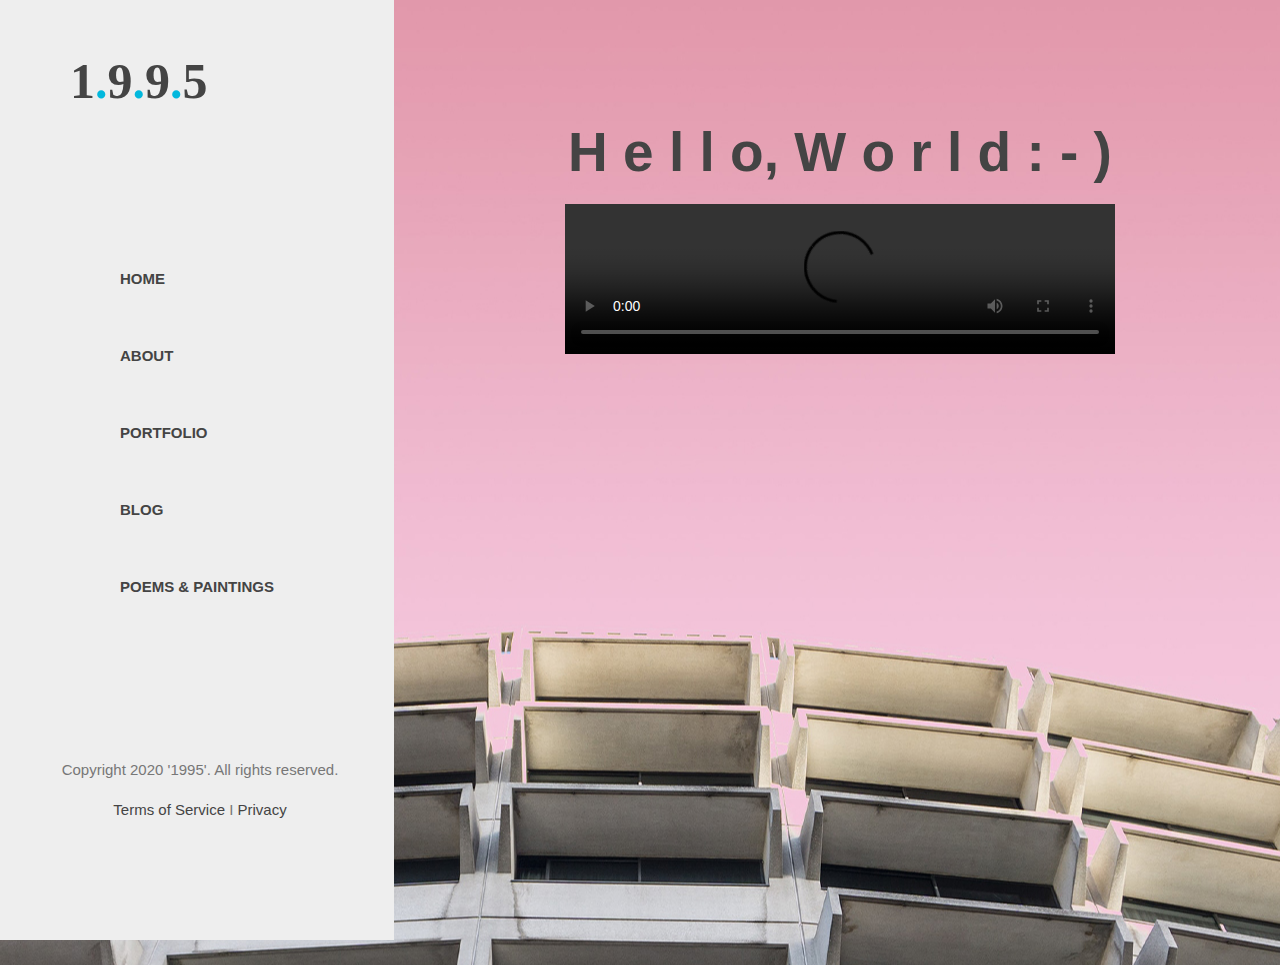
==== index.html @ ee85811f "create index to host website" ====
<!DOCTYPE HTML>
<html xmlns="http://www.w3.org/1999/xhtml" lang="en" xml:lang="en">

<head>
    <link rel="stylesheet" type="text/css" href="css/reset.css">
    <link rel="stylesheet" type="text/css" href="css/style.css">
    <meta name="viewport" content="width=device-width, initial-scale=1.0">


    <meta http-equiv="Content-Type" content="text/html; charset=utf-8">
    <title>1995</title>
    <!--[if lt IE 9]>
    <script src="http://html5shiv.googlecode.com/svn/trunk/html5.js"></script>
    <![endif]-->
</head>

<body>
    <div id="hero-image">
        <header>
            <div style="width: 100%; overflow: hidden;">
                <div style="width: 350px; float: left;">
                    <div id="nav">

                        <h1>1<span class="color">.</span>9<span class="color">.</span>9<span class="color">.</span>5</h1><br>
                        
			<a href="Index.html">Home</a><br>
                        <a href="About.html">About</a><br>
                        <a href="Portfolio.html">Portfolio</a><br>
                        <a href="Blog.html">Blog</a><br>
                        <a href="Poems&Pantings.html">Poems & Paintings</a>

                    </div>
                </div>
            </div>
        </header>


        <div class="wrapper2">

            <div style="margin-left: 400px;">
                <h2><strong>H e l l o, W o r l d : - )</strong></h2>
                <video autoplay controls>
                    <source src="images/20181024_170105.mp4" type="video/mp4">
                </video>



            </div>

        </div>
        <div style="width: 350px; float: left;">
            <footer>
                <div id="footer-info">
            <p>Copyright 2020 '1995'. All rights reserved.</p>
            <p><a href="#">Terms of Service</a> I <a href="#">Privacy</a></p>
        </div>
                
            </footer>
        </div>

    </div>


</body></html>
---- css/style.css ----
/* much of the code is taken from the example of https://medialoot.com/blog/how-to-code-a-homepage-template-with-html5-and-css3/  and was modified and edited to suit. I have added features on top and changed others depending on context from other sources, this was the main.
--------------------------------------------------------------- */
body {
    background-color: #fff;
    color: #777;
    font: normal 15px "Helvetica Neue", Arial, Helvetica, Geneva, sans-serif;
}

p {
    line-height: 20px;
    margin-bottom: 20px;
}

h1 {
    font-family: 'Crete Round', serif;
    font-weight: bold;
    color: #444;
    font-size: 50px;
    margin-left: 50px;

}

h2 {
    font-weight: 300;
    color: #444;
    font-size: 55px;
    text-align: center;
    margin-bottom: 20px;
}

h3 {
    font-size: 30px;
    color: #444;
    font-weight: bold;
    text-transform: uppercase;
    text-align: center;
    margin-bottom: 20px;
}

h4 {
    font-size: 24px;
    color: #444;
    font-weight: bold;
    text-transform: uppercase;

}

h5 {
    font-size: 15px;
    color: #444;
    font-weight: bold;
    text-transform: uppercase;
}

a {
    text-decoration: none;
    color: #444;
}

a:hover {
    color: #02b8dd;
    text-decoration: underline;
}

strong {
    font-weight: bold;
}

small {
    font-size: 13px;
    color: #777;
    font-style: italic;
}

.clear {
    clear: both;
}

.wrapper {
    margin: 0 auto;
    padding: 0 10px;
    width: 950px;
}
.wrapper2 {
    margin: 0 auto;
    padding: 0 10px;
    width: 950px;
}
video {
    width: 100%;
    
}

/*--------------------------------------------------------------- */
.button-1 {
    display: block;
    text-align: center;
    background: #444;
    border-radius: 3px;
    color: #fff;
    width: 180px;
    height: 50px;
    font-size: 20px;
    line-height: 50px;
    margin: 0 auto;
}

.button-1:hover {
    background-color: #02b8dd;
    color: #fff;
}

#nav {
    background-color: #eeeeee;
    float: left;
    position: fixed;
    height: 100%;
    padding: 20px;
    clear: both
}

#nav a {
    color: #444;
    text-transform: uppercase;
    font-weight: bold;
    display: inline-block;
    margin-right: 100px;
    margin-top: 60px;
    margin-left: 100px;
}

#secondary-content {
    padding: 150px 0;
    text-align: center;
}

#secondary-content article {
    margin-bottom: 20px;
    margin-right: 20px;
    width: 460px;
    height: 270px;
    float: left;
    background-color: #f5f5f5;
}

#secondary-content article2 {
    margin-right: 50px;
    width: 460px;
    height: 270px;
    float: left;
    
}


#secondary-content article:first-child {
    margin-right: 30px;
}

#secondary-content article .overlay {
    background: rgba(255, 255, 255, .95);
    height: 230px;
    width: 190px;
    padding: 20px;
}


#Portfolio-content {
    padding: 150px 0;
    text-align: center;
}

#Portfolio-content article {
    margin-bottom:50px;
    margin-right: 15px;
    width: 410px;
    height: 270px;
    float: left;
    background-color: #f5f5f5;
}

#Portfolio-content article:first-child {
    margin-right: 15px;
}

#Portfolio-content article .overlay {
    background: rgba(255, 255, 255, .95);
    height: 230px;
    width: 150px;
    padding: 20px;
}

article h4 {
    border-bottom: 1px solid #02b8dd;
    padding-bottom: 10px;
}
#P-content {
    padding: 150px 0;
    text-align: center;
}

#P-content article {
    margin-bottom:50px;
    margin-right: 15px;
    width: 410px;
    height: 270px;
    float: left;
    background-color: #f5f5f5;
}

#P-content article:first-child {
    margin-right: 15px;
}

#P-content article .overlay {
    
    height: 15px;
    width: 150px;
    padding: 10px;
}

.more-link {
    border: 1px solid #02b8dd;
    color: #02b8dd;

    padding: 6px 20px;
    border-radius: 4px;
}

.more-link:hover {
    background-color: #02b8dd;
    color: #fff;
}


#featuresblog ul li {
        height: 250px;
        width: 65%;
        padding-top: 70px;
        float: left;
        margin-right: 10px;
        text-align: left;
}


#features ul li {
    width: 500px;
    padding-top: 140px;
    float: left;
    margin-right: 10px;
    text-align: left;
}
#features2 ul li {
    width: 500px;
    padding-top: 140px;
    float: left;
    margin-right: 10px;
    text-align: left;
}


#hero-image {
    background-size: cover;
    height: 965px;
    top: 0;
    left: 0;
    min-width: 100%;
    min-height: 100%;
    background: #e8eced url('../images/heroimage.jpg') no-repeat center;
}

#hero-image2 {
    height: 100%;
    padding-top: 0px;
    background: #e8eced url('../images/heroimage4.jpg') no-repeat center fixed;
}
#hero-image3 {
    top: 0;
    left: 0;
    min-width: 100%;
    min-height: 100%;
    background: #e8eced url('../images/heroimage3.jpg') no-repeat center fixed;
}

#background {
    height:100%;
    padding-top: 0px;
    background: #e8eced url('../images/background2.jpg') no-repeat center fixed;
}
#background2 {
    top: 0;
    left: 0;
    min-width: 100%;
    min-height: 100%;
    background: #e8eced url('../images/background3.jpg') no-repeat center fixed;
}


header { 
    height: 120px;
}

header h1 {
    float: left;
    margin-top: 32px;
    margin-bottom: 100px;
}

header h1 .color {
    color: #02b8dd;
}

table, th, td {

border: 1px solid black;

border-collapse: collapse;

}

th, td {

padding: 15px;

}

th {

background-color: pink;

}
colgroup {

width: 250px;

}
footer {
    padding: 60px 0;
    
    bottom: 0;
    position: fixed;
    background-color: #eeeeee;
}
#footer-info {
    width: 380px;
    text-align: center;
    float: left;
    margin-top: 10px;
    margin-left: 10px;
}
    /*-------------------------------------------------------------------*/
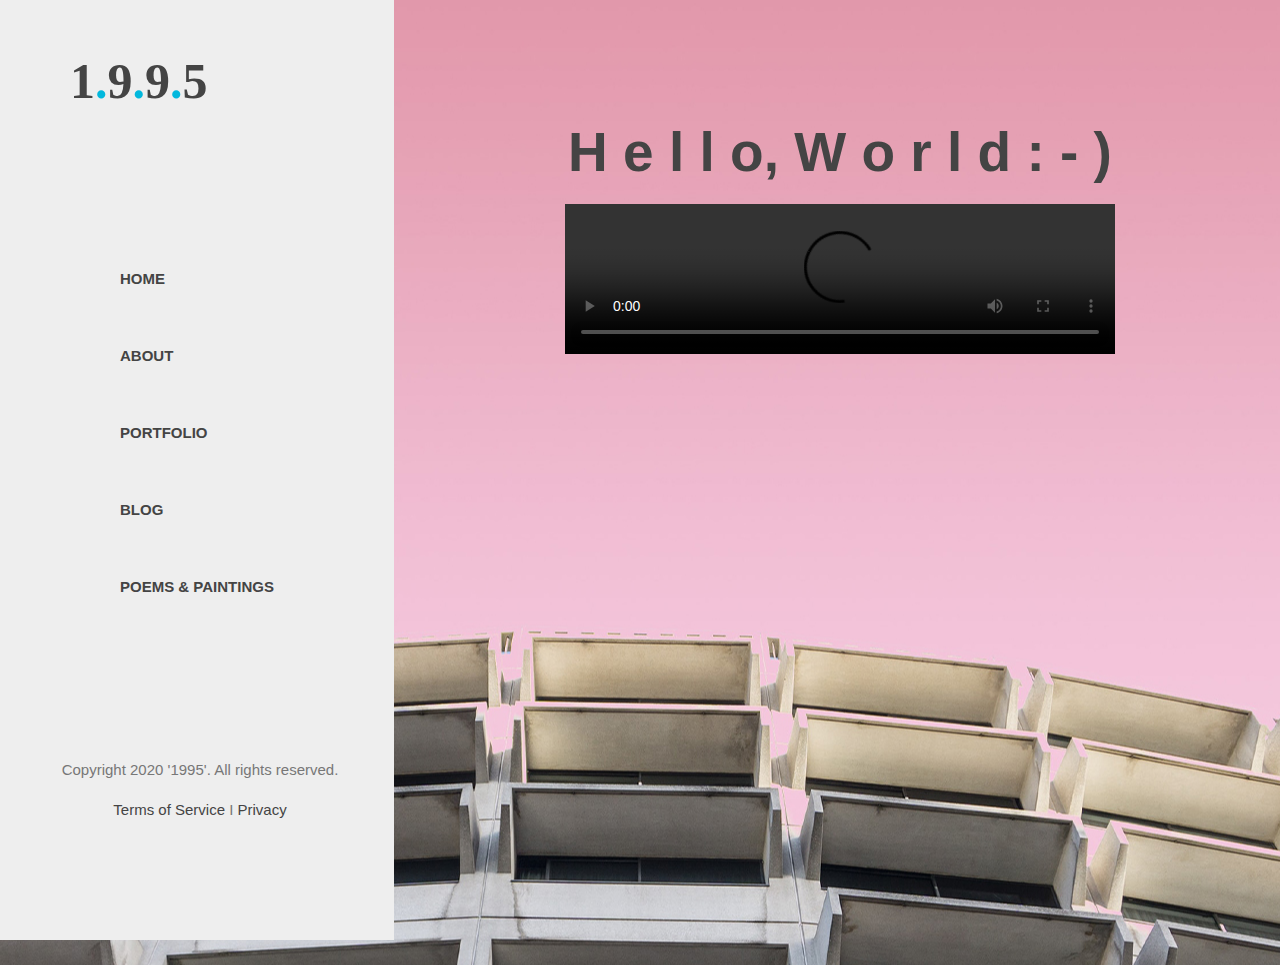
==== commit 096fbc08: "small mistake" ====
--- a/index.html
+++ b/index.html
@@ -23,7 +23,7 @@
 
                         <h1>1<span class="color">.</span>9<span class="color">.</span>9<span class="color">.</span>5</h1><br>
                         
-			<a href="Index.html">Home</a><br>
+			<a href="index.html">Home</a><br>
                         <a href="About.html">About</a><br>
                         <a href="Portfolio.html">Portfolio</a><br>
                         <a href="Blog.html">Blog</a><br>
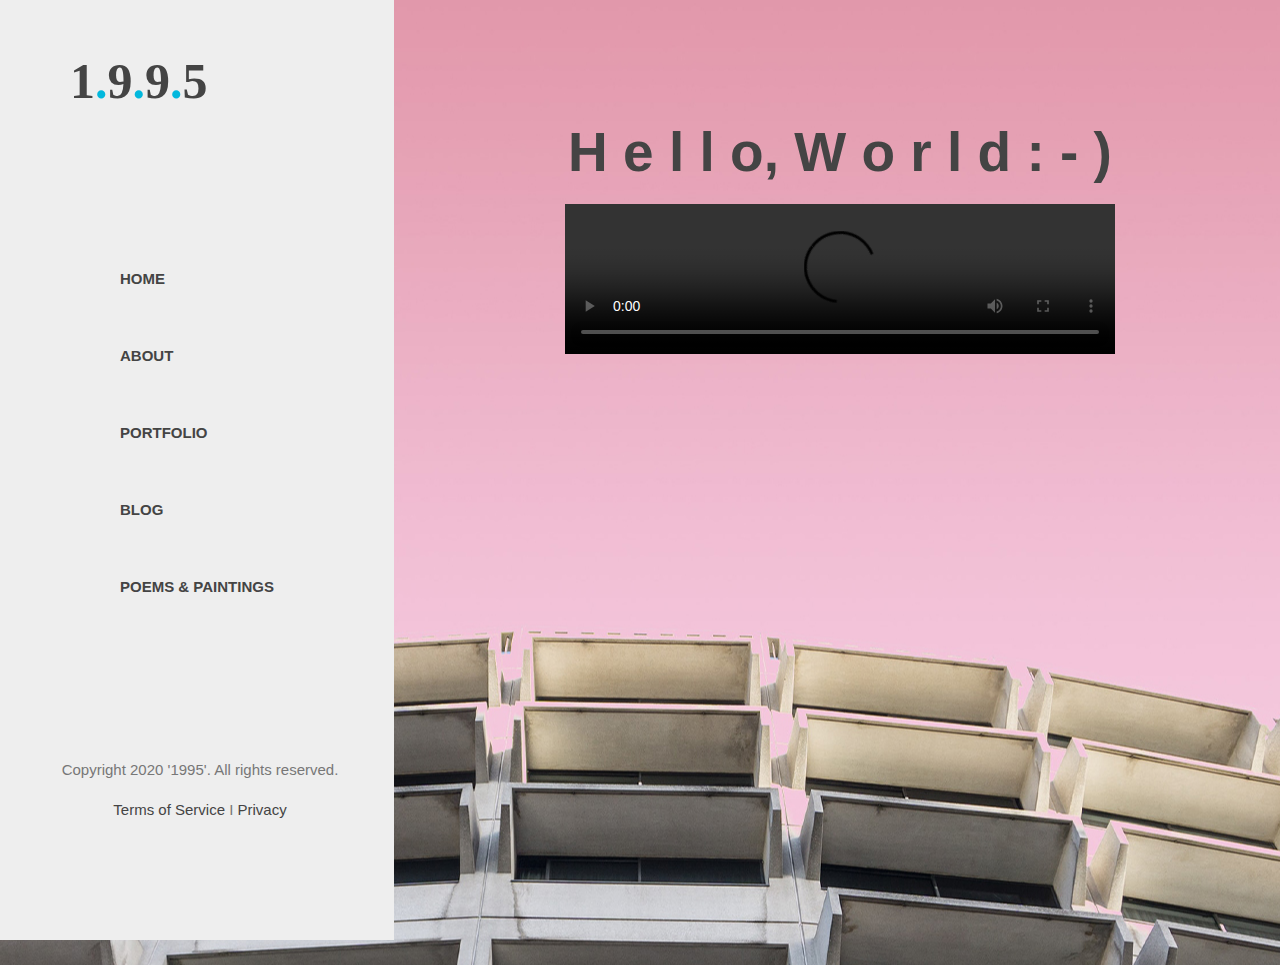
==== commit 81e650cb: "another issue" ====
--- a/index.html
+++ b/index.html
@@ -23,7 +23,7 @@
 
                         <h1>1<span class="color">.</span>9<span class="color">.</span>9<span class="color">.</span>5</h1><br>
                         
-			<a href="index.html">Home</a><br>
+			<a href="#">Home</a><br>
                         <a href="About.html">About</a><br>
                         <a href="Portfolio.html">Portfolio</a><br>
                         <a href="Blog.html">Blog</a><br>
